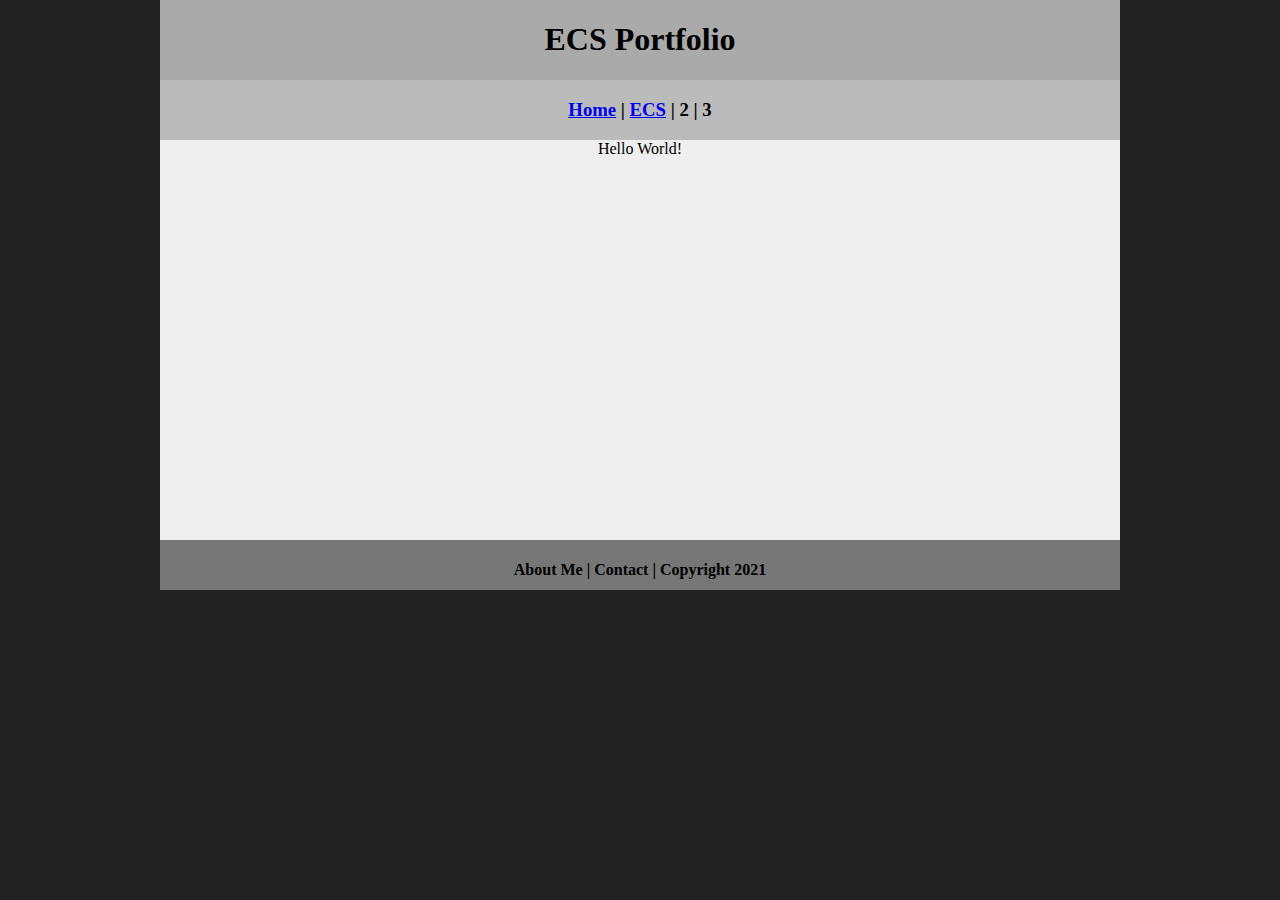
==== index.html @ 8ef53c88 "Add files via upload" ====
<!DOCTYPE html>
<html class="homePage">
<head>
	<!-- This is a comment! Text here will be ignored by the browser. -->
	<meta charset="UTF-8">
	<title>My Portfolio</title>
	<link href="myCSS.css" rel="stylesheet" type="text/css">
</head>
<body>
<div class="container">
  <div class="header">
  	<h1>ECS Portfolio</h1>
  </div>
  <div class="nav">
    <h3><a href="index.html">Home</a> | <a href="ecs/index.html">ECS</a> | 2 | 3</h3>
  </div>
  <div class="content">Hello World!</div>
  <div class="footer">
    <h4>About Me | Contact | Copyright 2021</h4>
  </div>
</div>
</body>
</html>
---- myCSS.css ----
@charset "UTF-8";
/* This is a comment! Text here will be ignored by the browser. */
body {
	margin: 0 auto;
}
.homePage {
	background: #222222;
}
.container {
	width: 960px;
	margin: 0 auto;
}
.header {
	background: #AAAAAA;
	text-align: center;
	margin: 0px;
	padding: 5;
	float: left;
	width: 100%;
	height: 80px;
	
}
.nav {
	background: #BBBBBB;
	margin: 0px;
	padding: 5;
	float: left;
	width: 100%;
	height: 60px;
	text-align: center;
}
.content {
	background: #EEEEEE;
	margin: 0px;
	float: left;
	width: 100%;
	height: 400px;
	text-align: center;
}
.footer {
	background: #777777;
	margin: 0px;
	float: left;
	width: 100%;
	height: 50px;
	text-align: center;
}
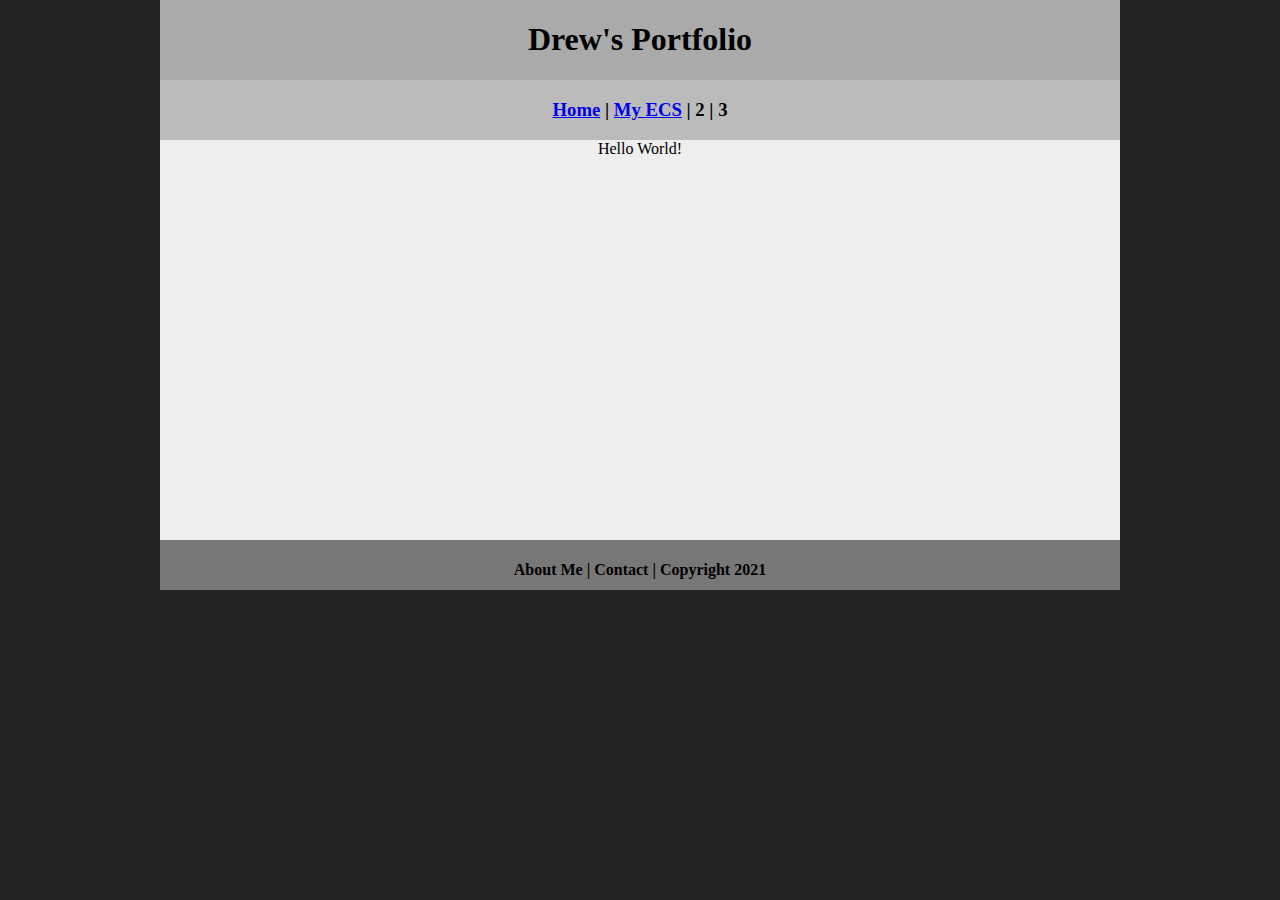
==== commit 153abc73: "Update index.html" ====
--- a/index.html
+++ b/index.html
@@ -3,16 +3,16 @@
 <head>
 	<!-- This is a comment! Text here will be ignored by the browser. -->
 	<meta charset="UTF-8">
-	<title>My Portfolio</title>
+	<title>Drew'S Portfolio</title>
 	<link href="myCSS.css" rel="stylesheet" type="text/css">
 </head>
 <body>
 <div class="container">
   <div class="header">
-  	<h1>ECS Portfolio</h1>
+  	<h1>Drew's Portfolio</h1>
   </div>
   <div class="nav">
-    <h3><a href="index.html">Home</a> | <a href="ecs/index.html">ECS</a> | 2 | 3</h3>
+    <h3><a href="index.html">Home</a> | <a href="ecs/index.html">My ECS</a> | 2 | 3</h3>
   </div>
   <div class="content">Hello World!</div>
   <div class="footer">
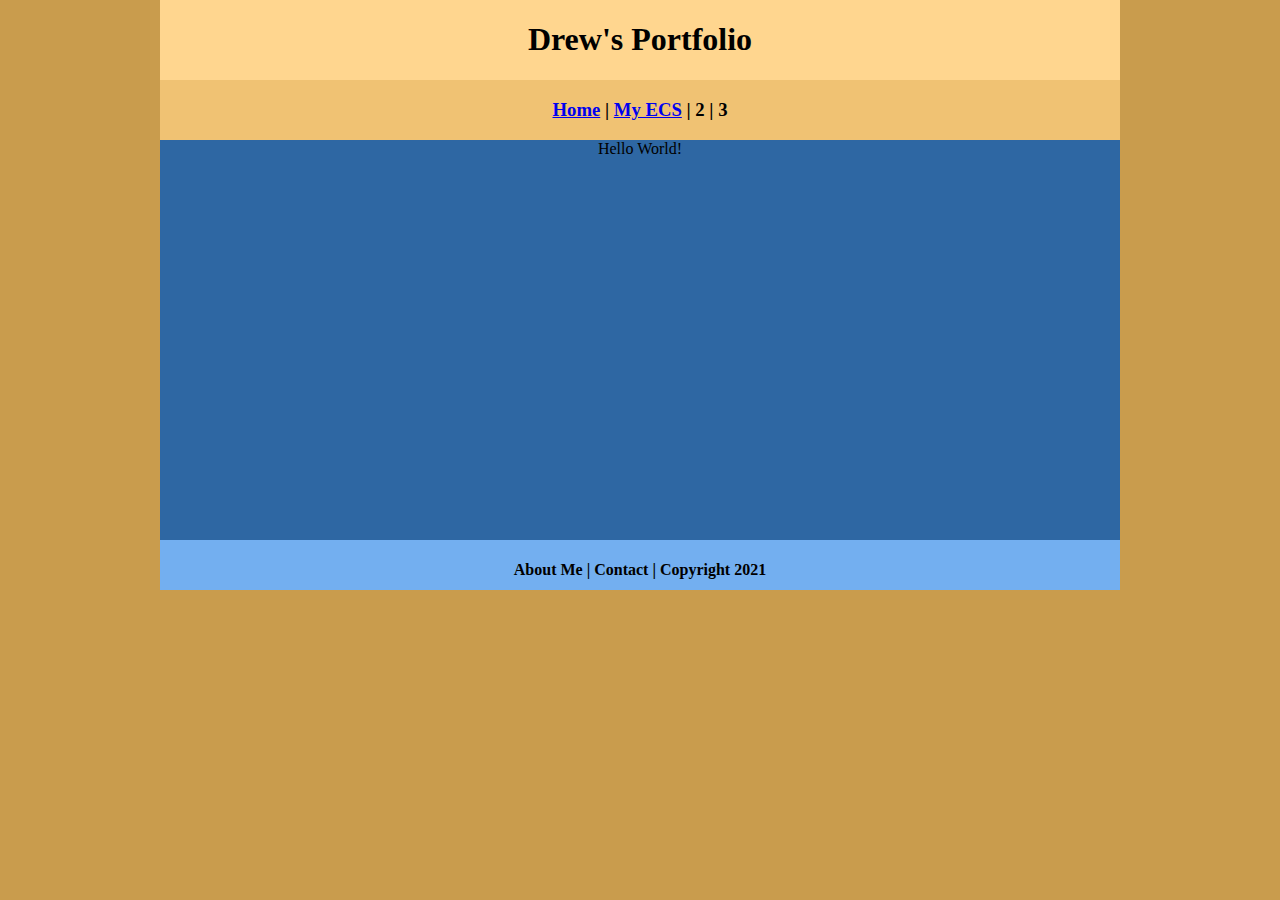
==== commit d32fac0c: "Update index.html" ====
--- a/index.html
+++ b/index.html
@@ -4,7 +4,7 @@
 	<!-- This is a comment! Text here will be ignored by the browser. -->
 	<meta charset="UTF-8">
 	<title>Drew'S Portfolio</title>
-	<link href="myCSS.css" rel="stylesheet" type="text/css">
+	<link href="../myCSS.css" rel="stylesheet" type="text/css">
 </head>
 <body>
 <div class="container">
--- a/myCSS.css
+++ b/myCSS.css
@@ -4,14 +4,14 @@
 	margin: 0 auto;
 }
 .homePage {
-	background: #222222;
+	background: #C99C4D;
 }
 .container {
 	width: 960px;
 	margin: 0 auto;
 }
 .header {
-	background: #AAAAAA;
+	background: #FFD68F;
 	text-align: center;
 	margin: 0px;
 	padding: 5;
@@ -21,7 +21,7 @@
 	
 }
 .nav {
-	background: #BBBBBB;
+	background: #F0C273;
 	margin: 0px;
 	padding: 5;
 	float: left;
@@ -30,7 +30,7 @@
 	text-align: center;
 }
 .content {
-	background: #EEEEEE;
+	background: #2E67A3;
 	margin: 0px;
 	float: left;
 	width: 100%;
@@ -38,10 +38,10 @@
 	text-align: center;
 }
 .footer {
-	background: #777777;
+	background: #73AFF0;
 	margin: 0px;
 	float: left;
 	width: 100%;
 	height: 50px;
 	text-align: center;
-}+}
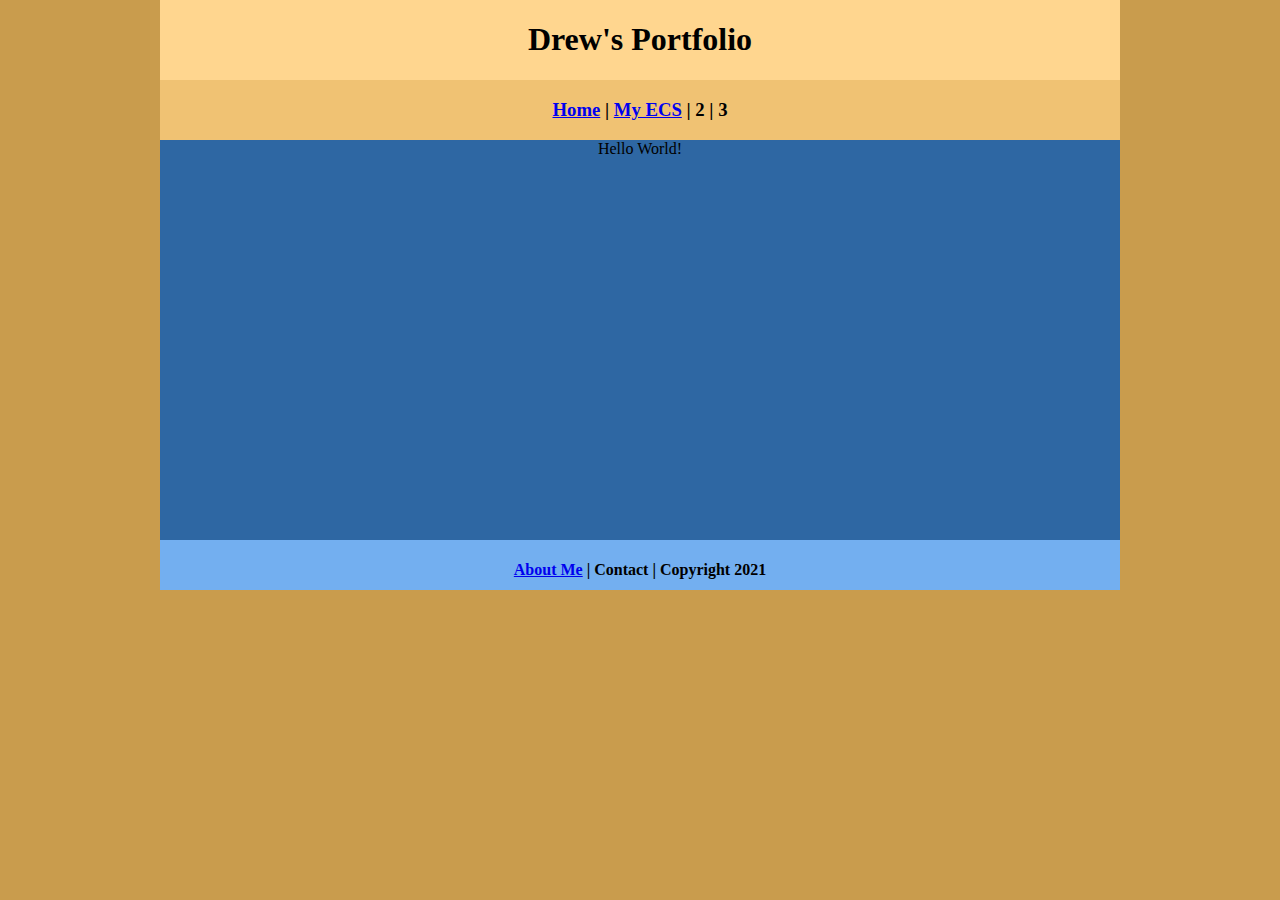
==== commit d4bf75e4: "Update index.html" ====
--- a/index.html
+++ b/index.html
@@ -16,7 +16,7 @@
   </div>
   <div class="content">Hello World!</div>
   <div class="footer">
-    <h4>About Me | Contact | Copyright 2021</h4>
+    <h4><a href="aboutme.html">About Me</a> | Contact | Copyright 2021</h4>
   </div>
 </div>
 </body>
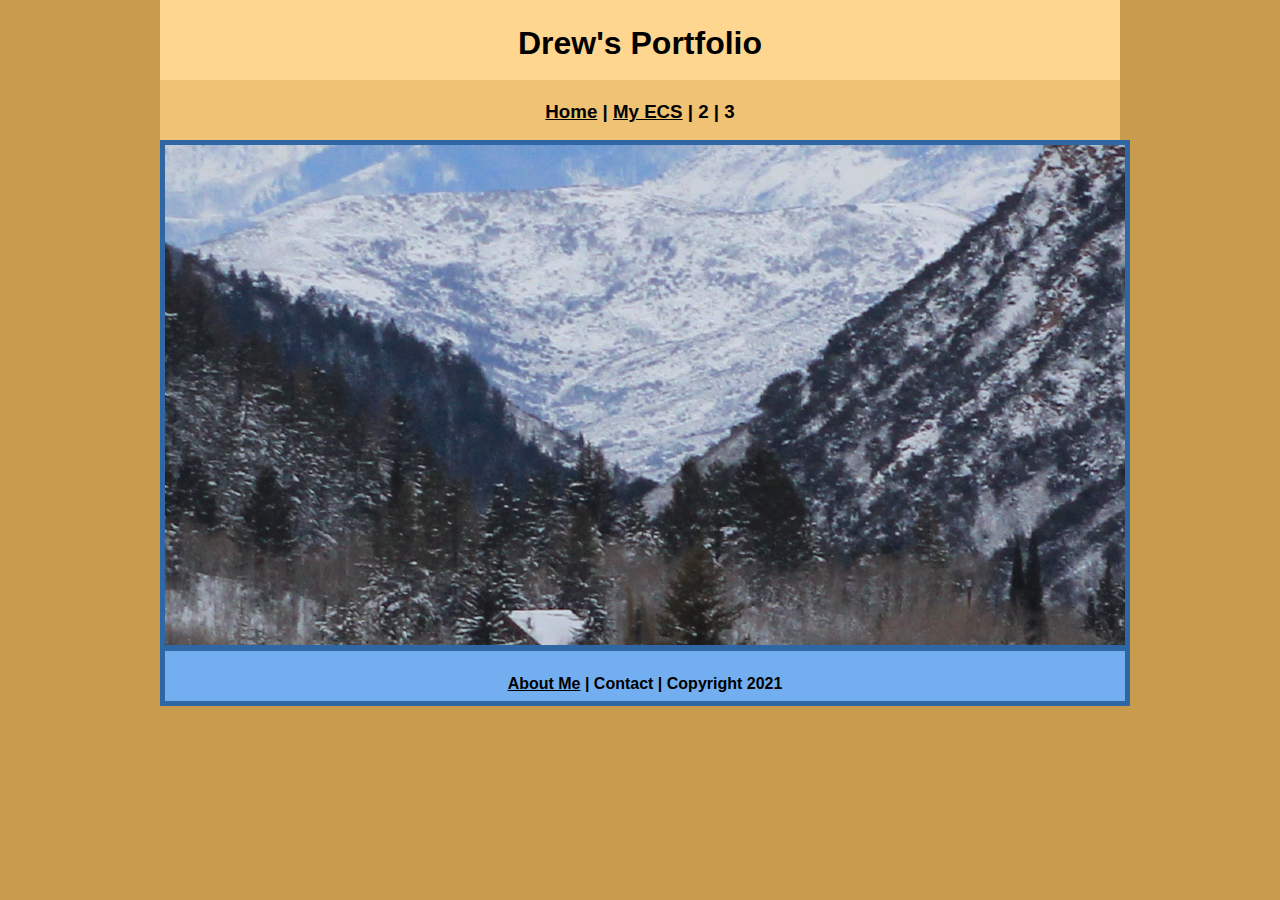
==== commit c4ac8e02: "Update index.html" ====
--- a/index.html
+++ b/index.html
@@ -4,7 +4,7 @@
 	<!-- This is a comment! Text here will be ignored by the browser. -->
 	<meta charset="UTF-8">
 	<title>Drew'S Portfolio</title>
-	<link href="../myCSS.css" rel="stylesheet" type="text/css">
+	<link href="myCSS.css" rel="stylesheet" type="text/css">
 </head>
 <body>
 <div class="container">
@@ -14,7 +14,8 @@
   <div class="nav">
     <h3><a href="index.html">Home</a> | <a href="ecs/index.html">My ECS</a> | 2 | 3</h3>
   </div>
-  <div class="content">Hello World!</div>
+  <div class="content">
+	  <img src="images/welcome.jpg" alt="Welcome" width="960" height="500">
   <div class="footer">
     <h4><a href="aboutme.html">About Me</a> | Contact | Copyright 2021</h4>
   </div>
--- a/myCSS.css
+++ b/myCSS.css
@@ -1,7 +1,21 @@
 @charset "UTF-8";
 /* This is a comment! Text here will be ignored by the browser. */
 body {
-	margin: 0 auto;
+     font: 100%/1.4 Verdana, Arial, Helvetica, sans-serif;
+     background-color: #FFFFFF;
+     margin: 0;
+     padding: 0;
+     color: #000;
+}
+
+a:link {
+     color: #000000;
+}
+a:visited {
+     color: #000000;
+}
+a:hover, a:active, a:focus { 
+     text-decoration: underline;
 }
 .homePage {
 	background: #C99C4D;
@@ -32,10 +46,10 @@
 .content {
 	background: #2E67A3;
 	margin: 0px;
+	padding: 5px;
 	float: left;
 	width: 100%;
-	height: 400px;
-	text-align: center;
+	text-align: left;
 }
 .footer {
 	background: #73AFF0;
